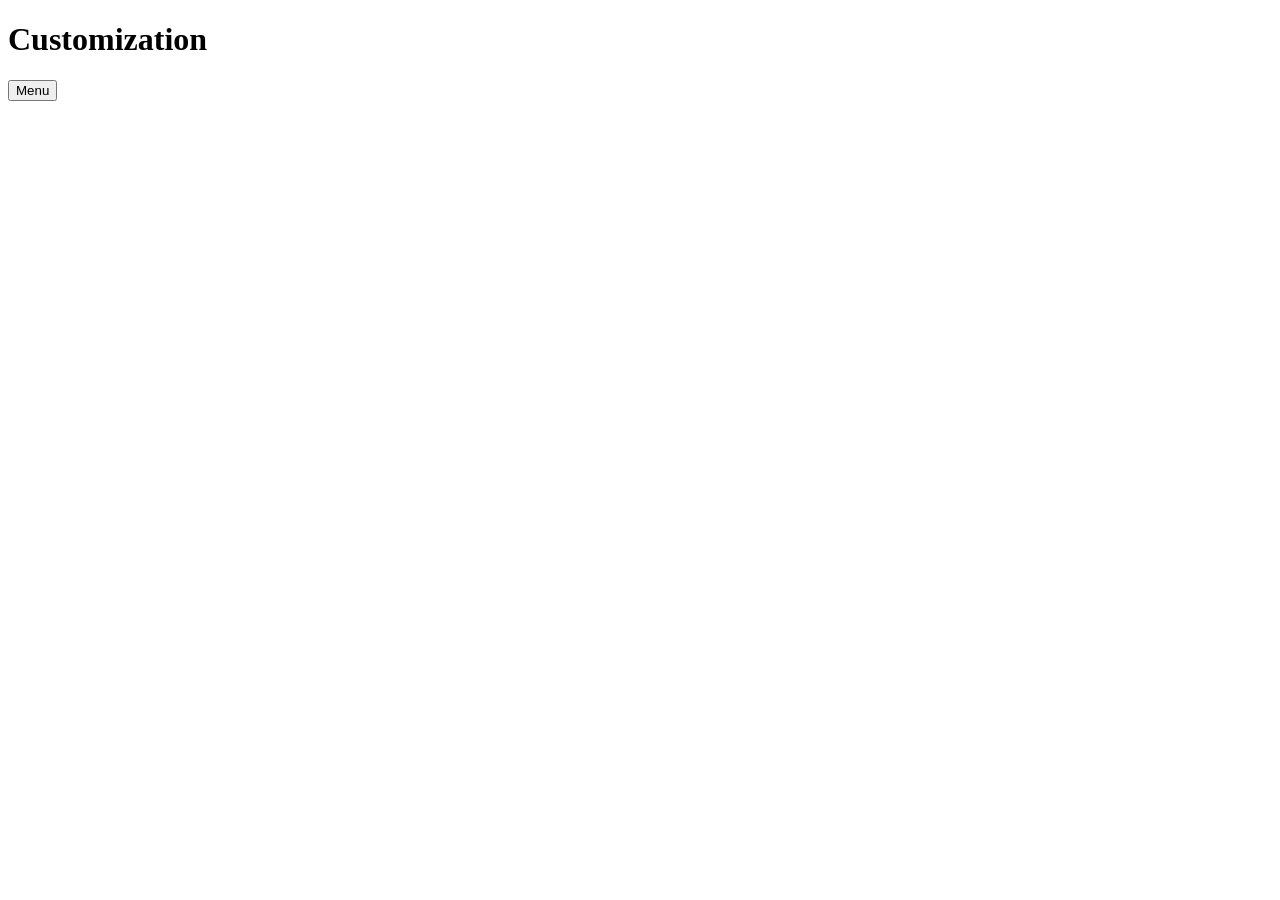
==== customize.html @ ca72c439 "customize menu added" ====
<!DOCTYPE html>
<html lang="en">
<head>
    <meta charset="UTF-8">
    <meta name="viewport" content="width=device-width, initial-scale=1.0">
    <title>Customize</title>
</head>

<body>
    <h1>Customization</h1>

    <button id="menu">Menu</button>

    <script>
        let menu = document.getElementById("menu");

        menu.addEventListener("click", function() {
            window.location.href = "index.html";
        });
    </script>
</body>
</html>
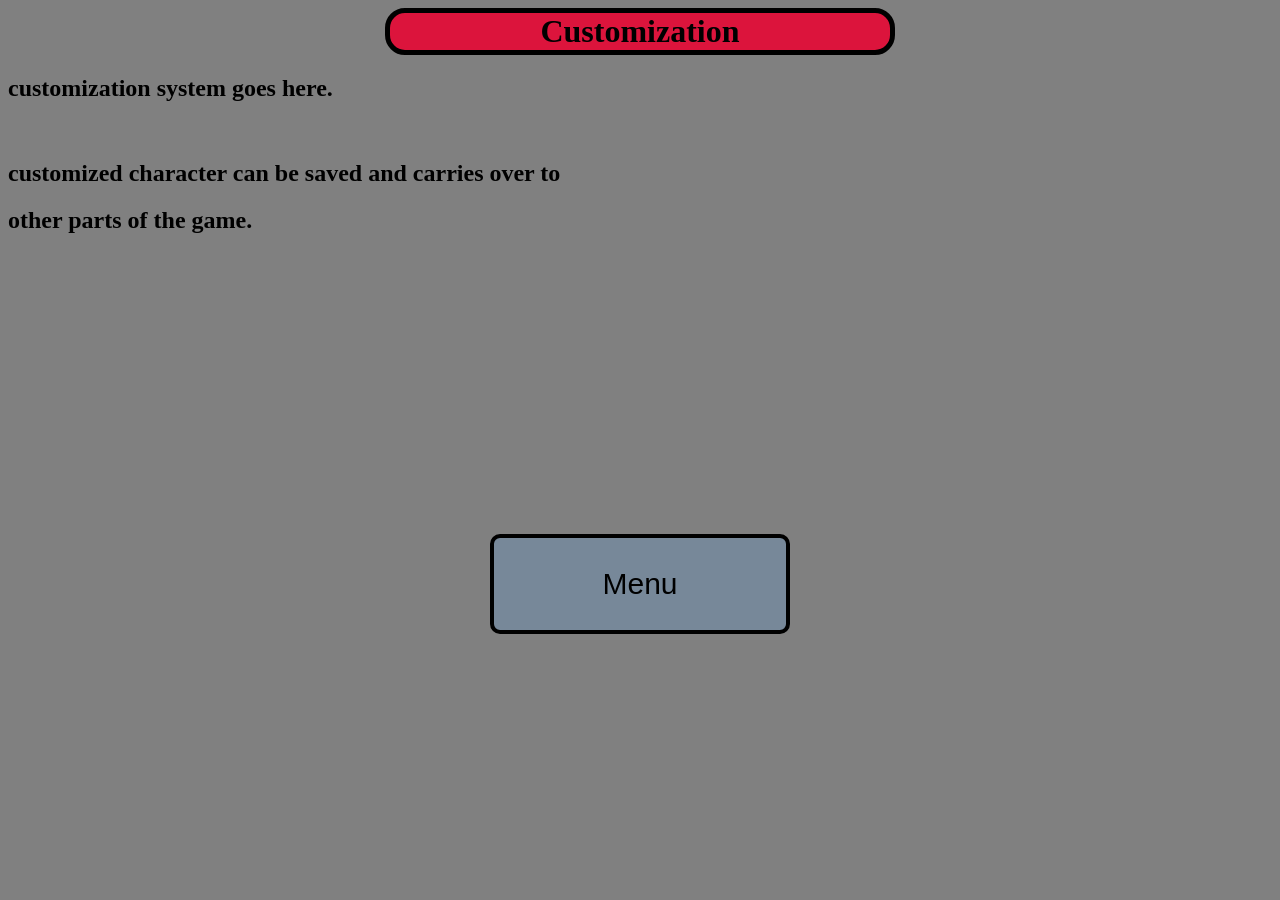
==== commit 4882dfb2: "customization screen" ====
--- a/customize.html
+++ b/customize.html
@@ -4,12 +4,21 @@
     <meta charset="UTF-8">
     <meta name="viewport" content="width=device-width, initial-scale=1.0">
     <title>Customize</title>
+    <link rel="stylesheet" href="customize.css">
 </head>
 
 <body>
-    <h1>Customization</h1>
+    <h1 id="ctitle">Customization</h1>
+    <h2>customization system goes here.</h2>
+    <br>
+    <h2>customized character can be saved and carries over to<h2>
+    <h2>other parts of the game.</h2>
 
+<div id="cusmenu">
     <button id="menu">Menu</button>
+
+</div>
+<h2></h2>
 
     <script>
         let menu = document.getElementById("menu");
--- a/customize.css
+++ b/customize.css
@@ -0,0 +1,30 @@
+body{
+    background-color: gray;
+}
+
+#ctitle{
+    background-color: crimson;
+    border: solid black 5px;
+    border-radius: 20px;
+    align-items: center;
+    display: flex;
+    flex-direction: column;
+    width: 500px;
+    margin: auto;
+}
+
+#cusmenu{
+    display: flex;
+    justify-content: center;
+    margin-top: 300px;
+}
+
+#menu {
+    border-radius: 10px;
+    border: solid 4px black;
+    background-color: lightslategray;
+    width: 300px;
+    height: 100px;
+    font-size: 30px;
+    margin: auto;
+}
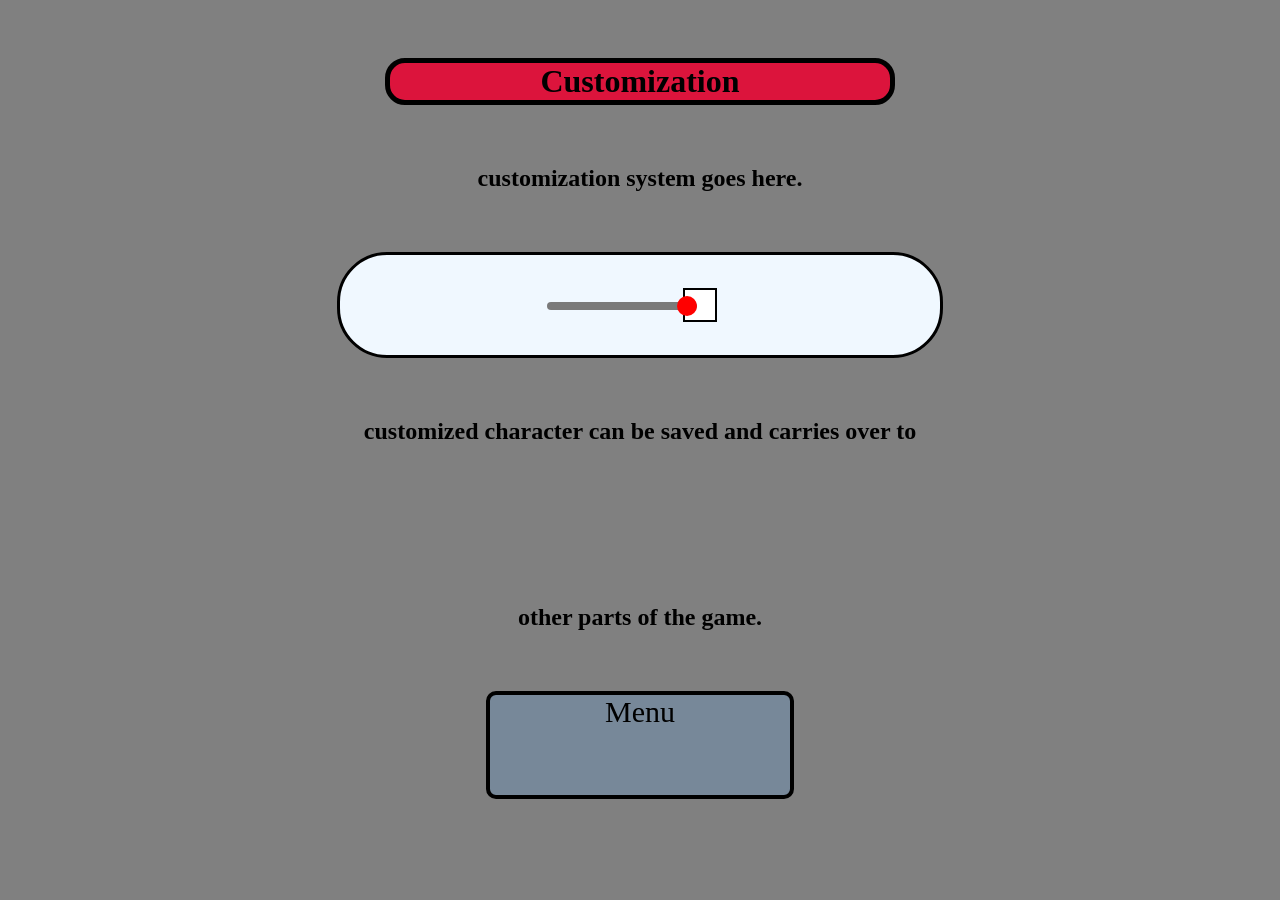
==== commit bfec2301: "Changed some syntax of the buttons and started customization menu" ====
--- a/customize.html
+++ b/customize.html
@@ -4,28 +4,31 @@
     <meta charset="UTF-8">
     <meta name="viewport" content="width=device-width, initial-scale=1.0">
     <title>Customize</title>
-    <link rel="stylesheet" href="customize.css">
+    <link rel="stylesheet" href="style.css">
 </head>
 
 <body>
-    <h1 id="ctitle">Customization</h1>
-    <h2>customization system goes here.</h2>
-    <br>
-    <h2>customized character can be saved and carries over to<h2>
-    <h2>other parts of the game.</h2>
+    <div id = "menu-screen">
 
-<div id="cusmenu">
-    <button id="menu">Menu</button>
-
-</div>
+        <h1 id="ctitle">Customization</h1>
+        <h2>customization system goes here.</h2>
+        <div id="custom-menu">
+            
+            <div id = "customize-preview">
+                <div id ="preview-player"></div>
+            </div>
+            <div class="slider-container">
+              <input type="range" id="color-slide-r" min="0" max="255" value="255" class="slider">
+            </div>
+        </div>
+      
+        <h2>customized character can be saved and carries over to<h2>
+            <h2>other parts of the game.</h2>
+            
+            <a href = "index.html" style ="text-decoration: none; color: inherit;">
+                <div id="menu"class = "menu-buttons">Menu</div>
+            </a>
+    </div>
 <h2></h2>
-
-    <script>
-        let menu = document.getElementById("menu");
-
-        menu.addEventListener("click", function() {
-            window.location.href = "index.html";
-        });
-    </script>
 </body>
 </html>
--- a/style.css
+++ b/style.css
@@ -0,0 +1,97 @@
+#titleOne{
+    color: crimson;
+    text-decoration: underline;
+    justify-content: center;
+    display: flex;
+    font-size: 50px;
+    background-color: black;
+    width: 600px;
+    height: 100px;
+    align-items: center;
+    flex-direction: column;
+    border-radius: 50px;
+    border: solid;
+    margin: auto;
+}
+
+body{
+    background-color: grey;
+}
+
+#menu-screen {
+    display: flex;
+    flex-direction: column;
+    align-items: center;
+    gap: 40px;
+    padding-top: 50px;    
+}
+
+.menu-buttons{
+        border-radius: 10px;
+    border: solid 4px black;
+    background-color: lightslategray;
+    width: 300px;
+    height: 100px;
+    justify-content: center;
+    align-items: center;
+    text-align: center;
+    font-size: 30px;    
+    }
+    #custom-menu{
+    background-color: aliceblue;
+    justify-content: center;
+    position: relative;
+    width: 600px;
+    height: 100px;
+    display: flex;
+    align-items: center;
+    border-radius: 50px;
+    border: solid;
+    margin-left: 300px auto 0;
+   
+}
+#ctitle{
+    background-color: crimson;
+    border: solid black 5px;
+    border-radius: 20px;
+    align-items: center;
+    display: flex;
+    flex-direction: column;
+    width: 500px;
+    margin: auto;
+}
+
+#preview-player{
+    width: 30px;
+    height: 30px;
+    background-color: white;
+    border: 2px black solid;
+    position: static;
+    margin-left:120px
+}
+.slider-container {
+  width: 100%;
+  max-width: 150px;
+  margin-right: 40px;
+  position: absolute;
+}
+
+.slider {
+  -webkit-appearance: none;
+  appearance: none;
+  width: 100%;
+  height: 8px;
+  background: #7a7a7a;
+  border-radius: 4px;
+  outline: none;
+}
+
+.slider::-webkit-slider-thumb {
+  -webkit-appearance: none;
+  appearance: none;
+  width: 20px;
+  height: 20px;
+  border-radius: 50%;
+  background: red;
+  cursor: pointer;
+}
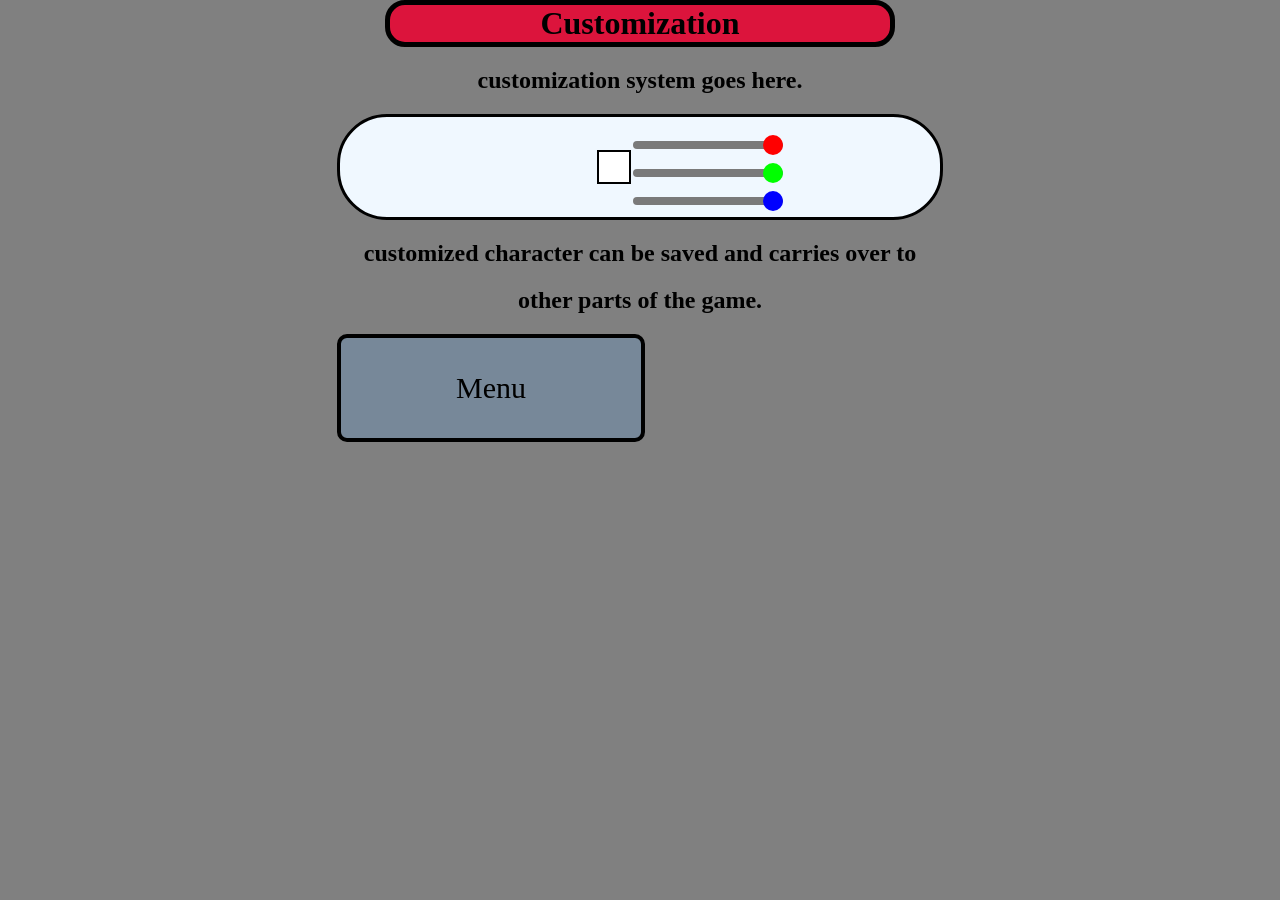
==== commit eb21c669: "Finished custom screen and started options screen." ====
--- a/customize.html
+++ b/customize.html
@@ -5,20 +5,31 @@
     <meta name="viewport" content="width=device-width, initial-scale=1.0">
     <title>Customize</title>
     <link rel="stylesheet" href="style.css">
+    <script src="globalVars.js"></script>
+    <script src="main.js" defer></script>
 </head>
 
 <body>
-    <div id = "menu-screen">
+    <div class  = "menu-screen">
 
-        <h1 id="ctitle">Customization</h1>
+        <h1 class="title-type-b">Customization</h1>
         <h2>customization system goes here.</h2>
         <div id="custom-menu">
             
             <div id = "customize-preview">
                 <div id ="preview-player"></div>
             </div>
-            <div class="slider-container">
-              <input type="range" id="color-slide-r" min="0" max="255" value="255" class="slider">
+            <div id = "sliders-container">
+
+                <div class="slider-container">
+                    <input type="range" id="color-slide-r" min="0" max="255" value="255" class="slider">
+                </div>
+                <div class="slider-container">
+                    <input type="range" id="color-slide-g" min="0" max="255" value="255" class="slider">
+                </div>
+                <div class="slider-container">
+                    <input type="range" id="color-slide-b" min="0" max="255" value="255" class="slider">
+                </div>
             </div>
         </div>
       
--- a/style.css
+++ b/style.css
@@ -13,21 +13,31 @@
     border: solid;
     margin: auto;
 }
-
-body{
-    background-color: grey;
+html, body {
+    margin: 0;
+    width: 100%;
+    min-height: 100vh;
+    box-sizing: border-box;
 }
 
+body {
+    background-color: grey;
+    display: flex;
+    flex-direction: column;
+    align-items: center;
+    justify-content: flex-start;
+    text-align: center;
+}
 #menu-screen {
     display: flex;
     flex-direction: column;
     align-items: center;
     gap: 40px;
-    padding-top: 50px;    
+    padding-top: 50px;
 }
 
 .menu-buttons{
-        border-radius: 10px;
+    border-radius: 10px;
     border: solid 4px black;
     background-color: lightslategray;
     width: 300px;
@@ -35,9 +45,11 @@
     justify-content: center;
     align-items: center;
     text-align: center;
-    font-size: 30px;    
-    }
-    #custom-menu{
+    font-size: 30px;
+    display: flex;
+}
+
+#custom-menu {
     background-color: aliceblue;
     justify-content: center;
     position: relative;
@@ -47,10 +59,34 @@
     align-items: center;
     border-radius: 50px;
     border: solid;
-    margin-left: 300px auto 0;
-   
+    margin: 0 auto;
 }
-#ctitle{
+
+#options-menu {
+    background-color: aliceblue;
+    justify-content: center;
+    display: flex;
+    align-items: center;
+    border-radius: 50px;
+    border: solid;
+    flex-direction: column;
+    width: 600px;
+    padding: 30px 20px;
+    margin: 0 auto;
+}
+
+#toggle-container {
+    display: flex;
+    align-items: center;
+    justify-content: center;
+    gap: 20px;
+    width: 100%;
+    max-width: 500px;
+    padding: 20px;
+    box-sizing: border-box;
+}
+
+.title-type-b {
     background-color: crimson;
     border: solid black 5px;
     border-radius: 20px;
@@ -61,19 +97,20 @@
     margin: auto;
 }
 
-#preview-player{
+#preview-player {
     width: 30px;
     height: 30px;
-    background-color: white;
+    background-color: black;
     border: 2px black solid;
     position: static;
     margin-left:120px
 }
+
 .slider-container {
   width: 100%;
   max-width: 150px;
   margin-right: 40px;
-  position: absolute;
+  margin-top: 10px;
 }
 
 .slider {
@@ -86,7 +123,13 @@
   outline: none;
 }
 
-.slider::-webkit-slider-thumb {
+#toggleSprint {
+    width: 20px;
+    height: 20px;
+    accent-color: crimson;
+}
+
+#color-slide-r::-webkit-slider-thumb {
   -webkit-appearance: none;
   appearance: none;
   width: 20px;
@@ -94,4 +137,22 @@
   border-radius: 50%;
   background: red;
   cursor: pointer;
+}
+#color-slide-g::-webkit-slider-thumb {
+  -webkit-appearance: none;
+  appearance: none;
+  width: 20px;
+  height: 20px;
+  border-radius: 50%;
+  background: rgb(0, 255, 0);
+  cursor: pointer;
+}
+#color-slide-b::-webkit-slider-thumb {
+  -webkit-appearance: none;
+  appearance: none;
+  width: 20px;
+  height: 20px;
+  border-radius: 50%;
+  background:blue;
+  cursor: pointer;
 }
